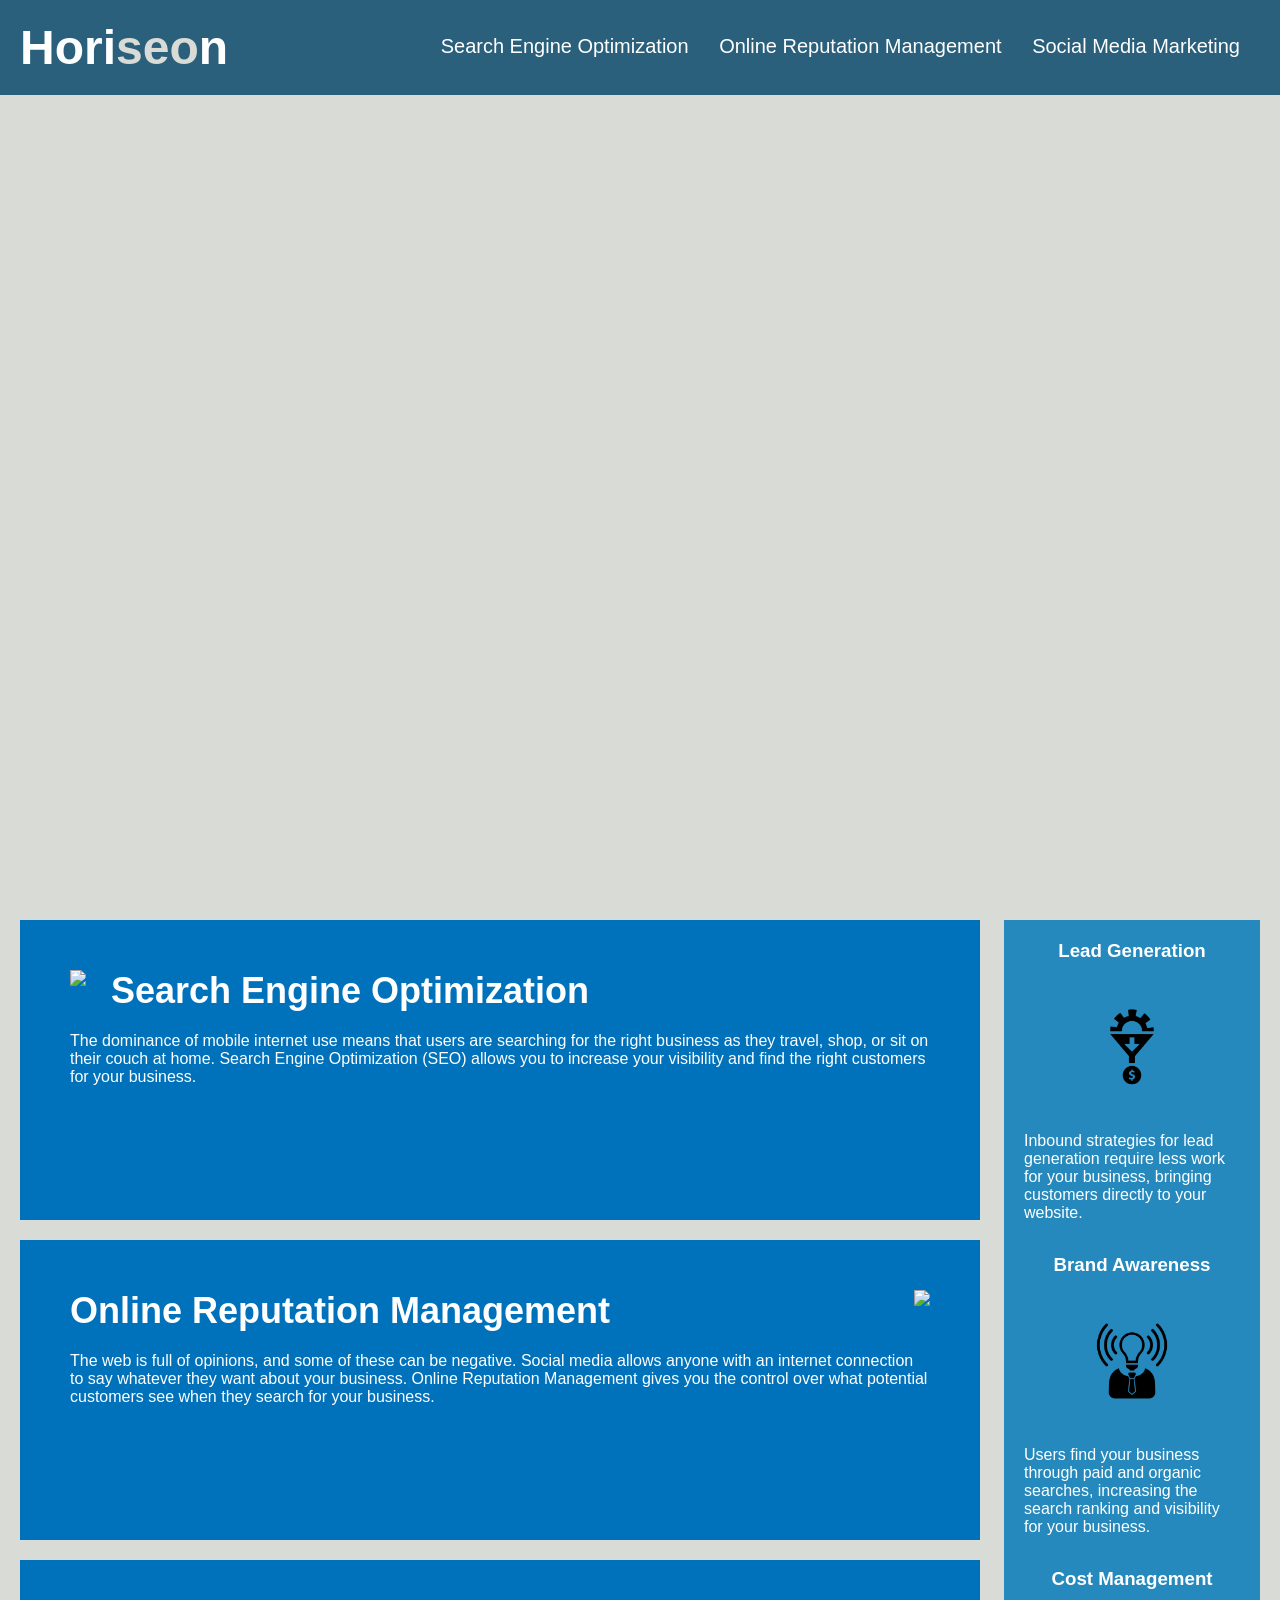
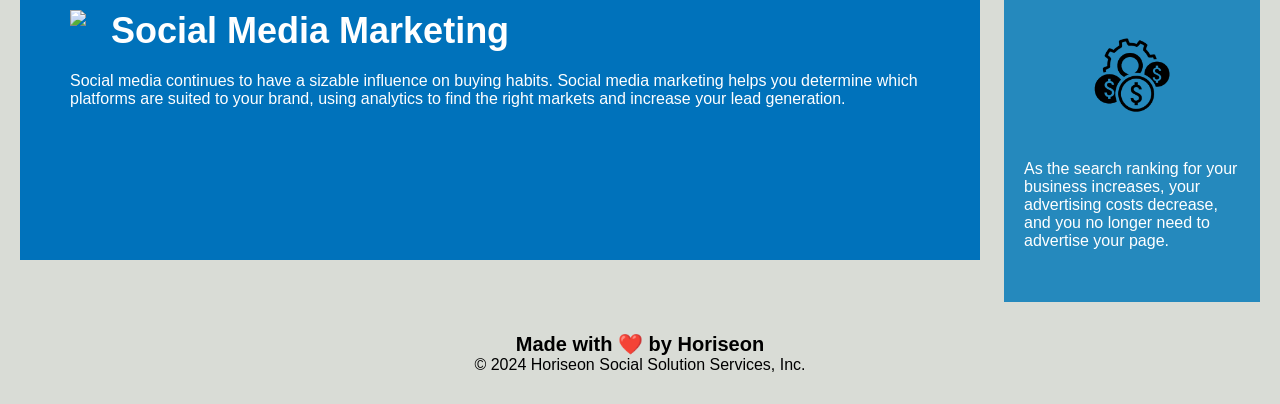
==== Develop/index.html @ c036209c "initial" ====
<!DOCTYPE html>
<html lang="en-us">

<head>
    <meta charset="UTF-8" />
    <link rel="stylesheet" href="./assets/css/style.css">
    <title>website</title>
</head>

<body>
    <header>
        <h1>Hori<span class="seo">seo</span>n</h1>
        <nav>
            <ul>
                <li>
                    <a href="#search-engine-optimization">Search Engine Optimization</a>
                </li>
                <li>
                    <a href="#online-reputation-management">Online Reputation Management</a>
                </li>
                <li>
                    <a href="#social-media-marketing">Social Media Marketing</a>
                </li>
            </ul>
        </nav>
    </header>
    <figure></figure>
    <main>
        <section class="search-engine-optimization">
            <img src="./assets/images/search-engine-optimization.jpg" class="float-left" />
            <h2>Search Engine Optimization</h2>
            <p>
                The dominance of mobile internet use means that users are searching for the right business as they travel, shop, or sit on their couch at home. Search Engine Optimization (SEO) allows you to increase your visibility and find the right customers for your business.
            </p>
        </section>
        <section id="online-reputation-management" class="online-reputation-management">
            <img src="./assets/images/online-reputation-management.jpg" class="float-right" />
            <h2>Online Reputation Management</h2>
            <p>
                The web is full of opinions, and some of these can be negative. Social media allows anyone with an internet connection to say whatever they want about your business. Online Reputation Management gives you the control over what potential customers see when they search for your business.
            </p>
        </section>
        <section id="social-media-marketing" class="social-media-marketing">
            <img src="./assets/images/social-media-marketing.jpg" class="float-left" />
            <h2>Social Media Marketing</h2>
            <p>
                Social media continues to have a sizable influence on buying habits. Social media marketing helps you determine which platforms are suited to your brand, using analytics to find the right markets and increase your lead generation.
            </p>
        </section>
    </main>
    <aside>
        <div class="benefit-lead">
            <h3>Lead Generation</h3>
            <img src="./assets/images/lead-generation.png" />
            <p>
                Inbound strategies for lead generation require less work for your business, bringing customers directly to your website.
            </p>
        </div>
        <div class="benefit-brand">
            <h3>Brand Awareness</h3>
            <img src="./assets/images/brand-awareness.png" />
            <p>
                Users find your business through paid and organic searches, increasing the search ranking and visibility for your business.
            </p>
        </div>
        <div class="benefit-cost">
            <h3>Cost Management</h3>
            <img src="./assets/images/cost-management.png" />
            <p>
                As the search ranking for your business increases, your advertising costs decrease, and you no longer need to advertise your page.
            </p>
        </div>
    </aside>
    <div class="footer">
        <h2>Made with ❤️️ by Horiseon</h2>
        <p>
            &copy; 2024 Horiseon Social Solution Services, Inc.
        </p>
    </div>
</body>

</html>
---- Develop/assets/css/style.css ----
* {
    box-sizing: border-box;
    padding: 0;
    margin: 0;
}

body {
    background-color: #d9dcd6;
}

header {
    padding: 20px;
    font-family: 'Trebuchet MS', 'Lucida Sans Unicode', 'Lucida Grande', 'Lucida Sans', Arial, sans-serif;
    background-color: #2a607c;
    color: #ffffff;
}

header h1 {
    display: inline-block;
    font-size: 48px;
}

header h1 .seo {
    color: #d9dcd6;
}

nav {
    padding-top: 15px;
    margin-right: 20px;
    float: right;
    font-family: 'Gill Sans', 'Gill Sans MT', Calibri, 'Trebuchet MS', sans-serif;
    font-size: 20px;
}

nav ul {
    list-style-type: none;
}

nav ul li {
    display: inline-block;
    margin-left: 25px;
}

a {
    color: #ffffff;
    text-decoration: none;
}

p {
    font-size: 16px;
}

figure {
    height: 800px;
    width: 100%;
    margin-bottom: 25px;
    background-image: url("../images/digital-marketing-meeting.jpg");
    background-size: cover;
    background-position: center;
}

.float-left {
    float: left;
    margin-right: 25px;
}

.float-right {
    float: right;
    margin-left: 25px;
}

main {
    width: 75%;
    display: inline-block;
    margin-left: 20px;
}

aside {
    margin-right: 20px;
    padding: 20px;
    clear: both;
    float: right;
    width: 20%;
    height: 100%;
    font-family: 'Gill Sans', 'Gill Sans MT', Calibri, 'Trebuchet MS', sans-serif;
    background-color: #2589bd;
}

.benefit-lead {
    margin-bottom: 32px;
    color: #ffffff;
}

.benefit-brand {
    margin-bottom: 32px;
    color: #ffffff;
}

.benefit-cost {
    margin-bottom: 32px;
    color: #ffffff;
}

.benefit-lead h3 {
    margin-bottom: 10px;
    text-align: center;
}

.benefit-brand h3 {
    margin-bottom: 10px;
    text-align: center;
}

.benefit-cost h3 {
    margin-bottom: 10px;
    text-align: center;
}

.benefit-lead img {
    display: block;
    margin: 10px auto;
    max-width: 150px;
}

.benefit-brand img {
    display: block;
    margin: 10px auto;
    max-width: 150px;
}

.benefit-cost img {
    display: block;
    margin: 10px auto;
    max-width: 150px;
}

section.search-engine-optimization {
    margin-bottom: 20px;
    padding: 50px;
    height: 300px;
    font-family: 'Gill Sans', 'Gill Sans MT', Calibri, 'Trebuchet MS', sans-serif;
    background-color: #0072bb;
    color: #ffffff;
}

section.online-reputation-management {
    margin-bottom: 20px;
    padding: 50px;
    height: 300px;
    font-family: 'Gill Sans', 'Gill Sans MT', Calibri, 'Trebuchet MS', sans-serif;
    background-color: #0072bb;
    color: #ffffff;
}

section.social-media-marketing {
    margin-bottom: 20px;
    padding: 50px;
    height: 300px;
    font-family: 'Gill Sans', 'Gill Sans MT', Calibri, 'Trebuchet MS', sans-serif;
    background-color: #0072bb;
    color: #ffffff;
}

section.search-engine-optimization img {
    max-height: 200px;
}

section.online-reputation-management img {
    max-height: 200px;
}

section.social-media-marketing img {
    max-height: 200px;
}

section.search-engine-optimization h2 {
    margin-bottom: 20px;
    font-size: 36px;
}

section.online-reputation-management h2 {
    margin-bottom: 20px;
    font-size: 36px;
}

section.social-media-marketing h2 {
    margin-bottom: 20px;
    font-size: 36px;
}

.footer {
    padding: 30px;
    clear: both;
    font-family: 'Trebuchet MS', 'Lucida Sans Unicode', 'Lucida Grande', 'Lucida Sans', Arial, sans-serif;
    text-align: center;
}

.footer h2 {
    font-size: 20px;
}
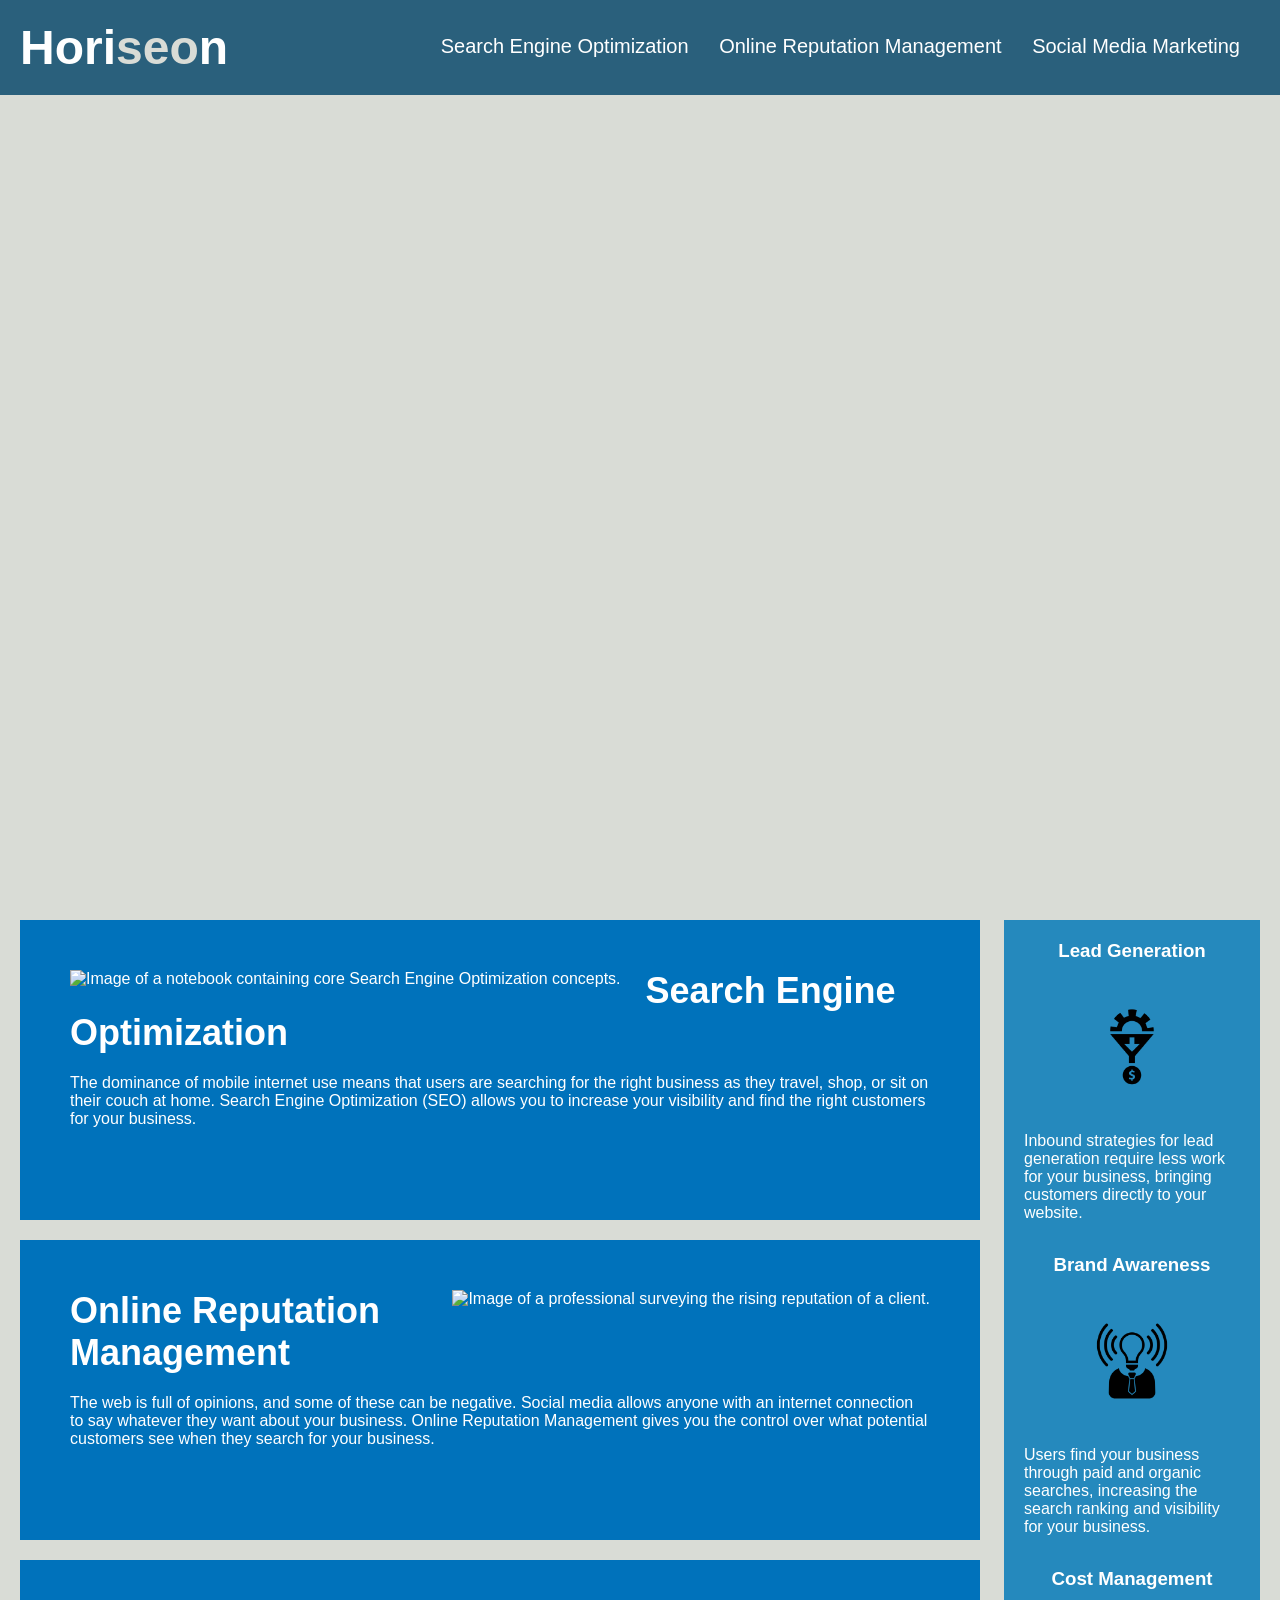
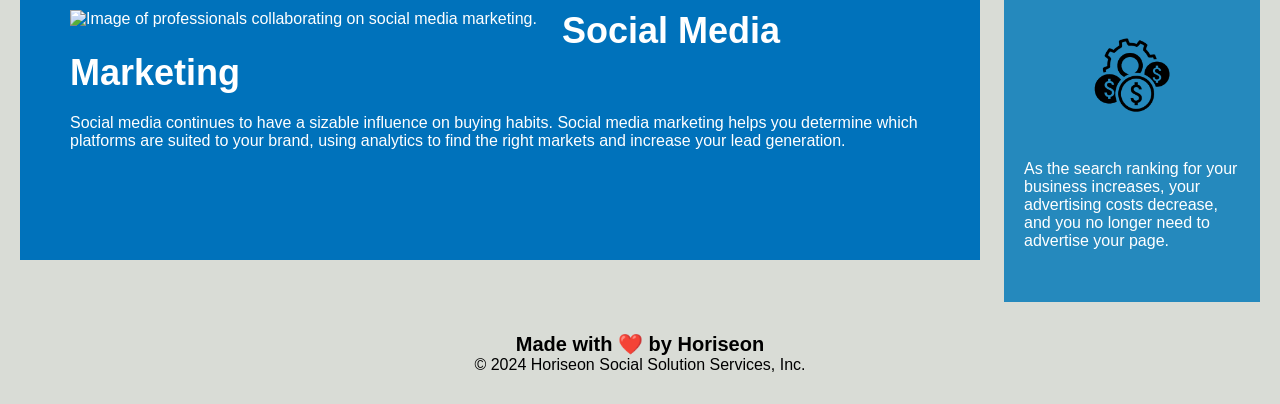
==== commit 4f4358e2: "organization" ====
--- a/Develop/index.html
+++ b/Develop/index.html
@@ -4,7 +4,7 @@
 <head>
     <meta charset="UTF-8" />
     <link rel="stylesheet" href="./assets/css/style.css">
-    <title>website</title>
+    <title>Horiseon Marketing</title>
 </head>
 
 <body>
@@ -27,56 +27,69 @@
     <figure></figure>
     <main>
         <section class="search-engine-optimization">
-            <img src="./assets/images/search-engine-optimization.jpg" class="float-left" />
+            <img src="./assets/images/search-engine-optimization.jpg" class="float-left"
+                alt="Image of a notebook containing core Search Engine Optimization concepts." />
             <h2>Search Engine Optimization</h2>
             <p>
-                The dominance of mobile internet use means that users are searching for the right business as they travel, shop, or sit on their couch at home. Search Engine Optimization (SEO) allows you to increase your visibility and find the right customers for your business.
+                The dominance of mobile internet use means that users are searching for the right business as they
+                travel, shop, or sit on their couch at home. Search Engine Optimization (SEO) allows you to increase
+                your visibility and find the right customers for your business.
             </p>
         </section>
         <section id="online-reputation-management" class="online-reputation-management">
-            <img src="./assets/images/online-reputation-management.jpg" class="float-right" />
+            <img src="./assets/images/online-reputation-management.jpg" class="float-right"
+                alt="Image of a professional surveying the rising reputation of a client." />
             <h2>Online Reputation Management</h2>
             <p>
-                The web is full of opinions, and some of these can be negative. Social media allows anyone with an internet connection to say whatever they want about your business. Online Reputation Management gives you the control over what potential customers see when they search for your business.
+                The web is full of opinions, and some of these can be negative. Social media allows anyone with an
+                internet connection to say whatever they want about your business. Online Reputation Management gives
+                you the control over what potential customers see when they search for your business.
             </p>
         </section>
         <section id="social-media-marketing" class="social-media-marketing">
-            <img src="./assets/images/social-media-marketing.jpg" class="float-left" />
+            <img src="./assets/images/social-media-marketing.jpg" class="float-left"
+                alt="Image of professionals collaborating on social media marketing." />
             <h2>Social Media Marketing</h2>
             <p>
-                Social media continues to have a sizable influence on buying habits. Social media marketing helps you determine which platforms are suited to your brand, using analytics to find the right markets and increase your lead generation.
+                Social media continues to have a sizable influence on buying habits. Social media marketing helps you
+                determine which platforms are suited to your brand, using analytics to find the right markets and
+                increase your lead generation.
             </p>
         </section>
     </main>
     <aside>
-        <div class="benefit-lead">
+        <section class="benefit-lead">
             <h3>Lead Generation</h3>
-            <img src="./assets/images/lead-generation.png" />
+            <img src="./assets/images/lead-generation.png" alt="Icon of a gear creating money." />
             <p>
-                Inbound strategies for lead generation require less work for your business, bringing customers directly to your website.
+                Inbound strategies for lead generation require less work for your business, bringing customers directly
+                to your website.
             </p>
-        </div>
-        <div class="benefit-brand">
+        </section>
+        <section class="benefit-brand">
             <h3>Brand Awareness</h3>
-            <img src="./assets/images/brand-awareness.png" />
+            <img src="./assets/images/brand-awareness.png"
+                alt="Icon of a lightbulb in a business suit generating ideas." />
             <p>
-                Users find your business through paid and organic searches, increasing the search ranking and visibility for your business.
+                Users find your business through paid and organic searches, increasing the search ranking and visibility
+                for your business.
             </p>
-        </div>
-        <div class="benefit-cost">
+        </section>
+        <section class="benefit-cost">
             <h3>Cost Management</h3>
-            <img src="./assets/images/cost-management.png" />
+            <img src="./assets/images/cost-management.png" alt="Icon of a gear surrounded by money." />
             <p>
-                As the search ranking for your business increases, your advertising costs decrease, and you no longer need to advertise your page.
+                As the search ranking for your business increases, your advertising costs decrease, and you no longer
+                need to advertise your page.
             </p>
-        </div>
+        </section>
     </aside>
-    <div class="footer">
+    <footer>
         <h2>Made with ❤️️ by Horiseon</h2>
         <p>
             &copy; 2024 Horiseon Social Solution Services, Inc.
         </p>
-    </div>
+    </footer>
 </body>
 
-</html>
+</html>
--- a/Develop/assets/css/style.css
+++ b/Develop/assets/css/style.css
@@ -75,6 +75,24 @@
     margin-left: 20px;
 }
 
+main section {
+    margin-bottom: 20px;
+    padding: 50px;
+    height: 300px;
+    font-family: 'Gill Sans', 'Gill Sans MT', Calibri, 'Trebuchet MS', sans-serif;
+    background-color: #0072bb;
+    color: #ffffff;
+}
+
+main img {
+    max-height: 200px;
+}
+
+main h2 {
+    margin-bottom: 20px;
+    font-size: 36px;
+}
+
 aside {
     margin-right: 20px;
     padding: 20px;
@@ -86,115 +104,29 @@
     background-color: #2589bd;
 }
 
-.benefit-lead {
+aside section {
     margin-bottom: 32px;
     color: #ffffff;
 }
 
-.benefit-brand {
-    margin-bottom: 32px;
-    color: #ffffff;
-}
-
-.benefit-cost {
-    margin-bottom: 32px;
-    color: #ffffff;
-}
-
-.benefit-lead h3 {
+aside h3 {
     margin-bottom: 10px;
     text-align: center;
 }
 
-.benefit-brand h3 {
-    margin-bottom: 10px;
-    text-align: center;
-}
-
-.benefit-cost h3 {
-    margin-bottom: 10px;
-    text-align: center;
-}
-
-.benefit-lead img {
+aside img {
     display: block;
     margin: 10px auto;
     max-width: 150px;
 }
 
-.benefit-brand img {
-    display: block;
-    margin: 10px auto;
-    max-width: 150px;
-}
-
-.benefit-cost img {
-    display: block;
-    margin: 10px auto;
-    max-width: 150px;
-}
-
-section.search-engine-optimization {
-    margin-bottom: 20px;
-    padding: 50px;
-    height: 300px;
-    font-family: 'Gill Sans', 'Gill Sans MT', Calibri, 'Trebuchet MS', sans-serif;
-    background-color: #0072bb;
-    color: #ffffff;
-}
-
-section.online-reputation-management {
-    margin-bottom: 20px;
-    padding: 50px;
-    height: 300px;
-    font-family: 'Gill Sans', 'Gill Sans MT', Calibri, 'Trebuchet MS', sans-serif;
-    background-color: #0072bb;
-    color: #ffffff;
-}
-
-section.social-media-marketing {
-    margin-bottom: 20px;
-    padding: 50px;
-    height: 300px;
-    font-family: 'Gill Sans', 'Gill Sans MT', Calibri, 'Trebuchet MS', sans-serif;
-    background-color: #0072bb;
-    color: #ffffff;
-}
-
-section.search-engine-optimization img {
-    max-height: 200px;
-}
-
-section.online-reputation-management img {
-    max-height: 200px;
-}
-
-section.social-media-marketing img {
-    max-height: 200px;
-}
-
-section.search-engine-optimization h2 {
-    margin-bottom: 20px;
-    font-size: 36px;
-}
-
-section.online-reputation-management h2 {
-    margin-bottom: 20px;
-    font-size: 36px;
-}
-
-section.social-media-marketing h2 {
-    margin-bottom: 20px;
-    font-size: 36px;
-}
-
-.footer {
+footer {
     padding: 30px;
     clear: both;
     font-family: 'Trebuchet MS', 'Lucida Sans Unicode', 'Lucida Grande', 'Lucida Sans', Arial, sans-serif;
     text-align: center;
 }
 
-.footer h2 {
+footer h2 {
     font-size: 20px;
 }
